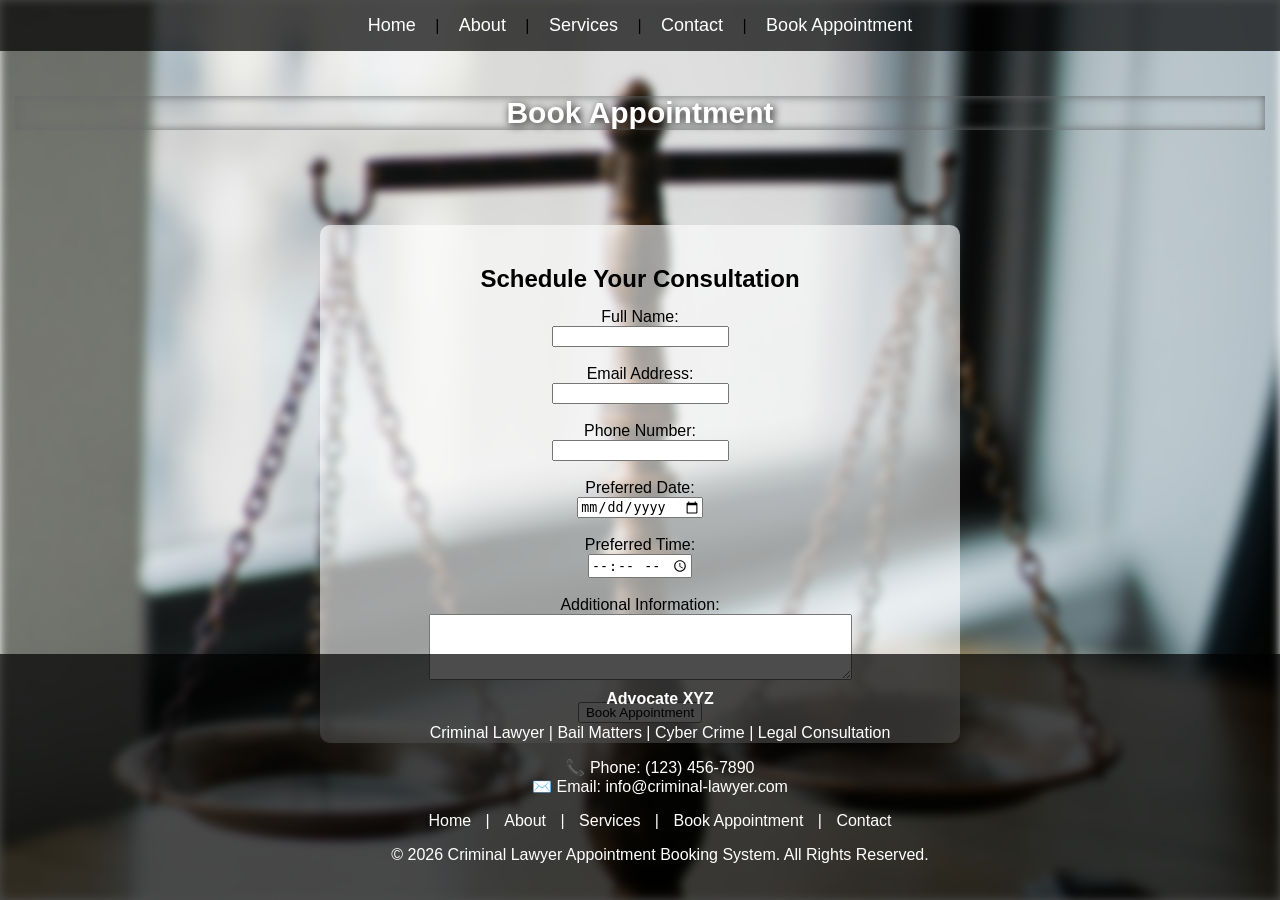
==== Frontend/appointment.html @ bfb2321a "All Files Added/" ====
<!DOCTYPE html>
<html lang="en">
<head>
    <meta charset="UTF-8">
    <meta name="viewport" content="width=device-width, initial-scale=1.0">
    <link rel="stylesheet" href="index.css">
    <title>Book Appointment</title>
</head>
<body>

    

    <div class="nav">
        <nav>
        <a href="index.html">Home</a> |
        <a href="about.html">About</a> |
        <a href="services.html">Services</a> |
        <a href="contact.html">Contact</a> |
        <a href="appointment.html">Book Appointment</a>
    </nav>
    </div>
    
    <div class="name">
        <p>Book Appointment</p>
    </div>

    <div class="info-section">
        <h2>Schedule Your Consultation</h2>
    <form action="#" method="post">
        <label for="name">Full Name:</label><br>
        <input type="text" id="name" name="name" required><br><br>

        <label for="email">Email Address:</label><br>
        <input type="email" id="email" name="email" required><br><br>

        <label for="phone">Phone Number:</label><br>
        <input type="tel" id="phone" name="phone" required><br><br>

        <label for="date">Preferred Date:</label><br>
        <input type="date" id="date" name="date" required><br><br>

        <label for="time">Preferred Time:</label><br>
        <input type="time" id="time" name="time" required><br><br>

        <label for="message">Additional Information:</label><br>
        <textarea id="message" name="message" rows="4" cols="50"></textarea><br><br>

        <input type="submit" value="Book Appointment">  
    </form>
    </div>
    
        <div class="footer">
            <footer>
            <p><strong>Advocate XYZ</strong></p>

            <p>
                Criminal Lawyer | Bail Matters | Cyber Crime | Legal Consultation
            </p>

            <p>
                📞 Phone:  (123) 456-7890<br>
                ✉️ Email: info@criminal-lawyer.com
            </p>

            <p>
                <a href="index.html">Home</a> |
                <a href="about.html">About</a> |
                <a href="services.html">Services</a> |
                <a href="appointment.html">Book Appointment</a> |
                <a href="contact.html">Contact</a>
            </p>

            <p>
                © 2026 Criminal Lawyer Appointment Booking System. All Rights Reserved.
            </p>
        </footer>
        </div>
        

</body>
</html>
---- Frontend/index.css ----
/* *{
    margin: 5px;
    padding: 8px;
    background-color:#273c75;
    font-family: 'Segoe UI', Tahoma, Geneva, Verdana, sans-serif;
    font-size: 20px;
    color: #fff;
}

.name{
    padding: 15px;
    text-align: center;
    border: 8px solid #40739e;
}
.name h1{
    color: white;
    font-size: 30px;
    box-shadow: inset 0 0 10px #40739e;
    text-shadow: 2px 2px 8px #000;
}

.nav-bar{
    text-align: center;
    padding: 10px;
    margin-bottom: 5px;
}

.nav-bar a{
    text-decoration: none;
    color: white;
    padding: 10px 20px;
    border: 2px solid #40739e;
    border-radius: 5px;
    transition: background-color 0.3s, color 0.3s;
}

.nav-bar a:hover{
    background-color: #40739e;
    color: #000;
    font-weight: bold;
}

.info-section{
    padding: 20px;
    border-top: 2px solid #40739e;

}

.info-section h2{
    text-align: center;
    text-decoration: underline;
    margin-bottom: 15px;
}

.info-section p{
    line-height: 1.6;
    text-align: justify;
}

.info-section a{
    text-decoration: none;
    font-weight: bold;
}

.img{
    width: 50px;
    height: 50px;
    border-radius: 20px;
}

.footer{
    text-align: center;
    padding: 15px;
    border-top: 2px solid #40739e;
    margin-top: 20px;
}

.footer p{
    font-size: 16px;
}

.footer a{
    text-decoration: none;
    color: #fff;
    font-weight: bold;
}

.footer a:hover{
    text-decoration: underline;
    color: #000;
}
 */


 body{
            margin: 0;
            padding: 0;
            box-sizing: border-box;
            font-family: Arial, sans-serif;
            position: relative;
            overflow-x: hidden;
            overflow-y: scroll;
            min-height: 100%;
        }

        /* Blurred background */
        body::before{
            content: "";
            position: fixed;
            top: 0;
            left: 0;
            width: 100%;
            height: 100%;
            background: url('bkg.jpg') no-repeat center center/cover;
            filter: blur(5px);   /* 👈 adjust blur level */
            z-index: -1;
        }

        .nav {
            background-color: rgba(0, 0, 0, 0.7);
            padding: 15px;
            text-align: center;
        }
        .nav a {
            color: white;
            text-decoration: none;
            margin: 0 15px;
            font-size: 18px;
        }
        .nav a:hover {
            text-decoration: underline;
            font-size: 20px;
            font-weight: bold;
        }

        .name{
            padding: 15px;
            text-align: center;
        }
        .name p{
            color: white;
            font-size: 30px;
            font-weight: bold;
            box-shadow: inset 0 0 10px #66686b;
            text-shadow: 2px 2px 8px #000;
        }

        .info-section {
            background-color: rgba(255, 255, 255, 0.6);
            margin: 50px auto;
            padding: 20px;
            max-width: 600px;
            border-radius: 10px;
            text-align: center;
        }
        .info-section h2 {
            margin-bottom: 15px;
        }
        .info-section p {
            font-size: 16px;
            line-height: 1.5;
        }
        .info-section a {
            color: blue;
            text-decoration: none;
            font-weight: bold;
        }
        .info-section a:hover {
            text-decoration: underline;
        }
        .footer {
            background-color: rgba(0, 0, 0, 0.7);
            color: white;
            text-align: center;
            padding: 20px;
            position: relative;
            bottom: 0;
            width: 100%;
            margin-top: 50px;
            position: fixed;
        }
        .footer a {
            color: white;
            text-decoration: none;
            margin: 0 10px;
        }
        .footer a:hover {
            text-decoration: underline;
        }
        


        @media (max-width: 600px) {
            .info-section {
                margin: 20px;
                padding: 15px;
            }
            .nav a {
                display: block;
                margin: 10px 0;
            }
            .footer p {
                font-size: 14px;
            }

        }
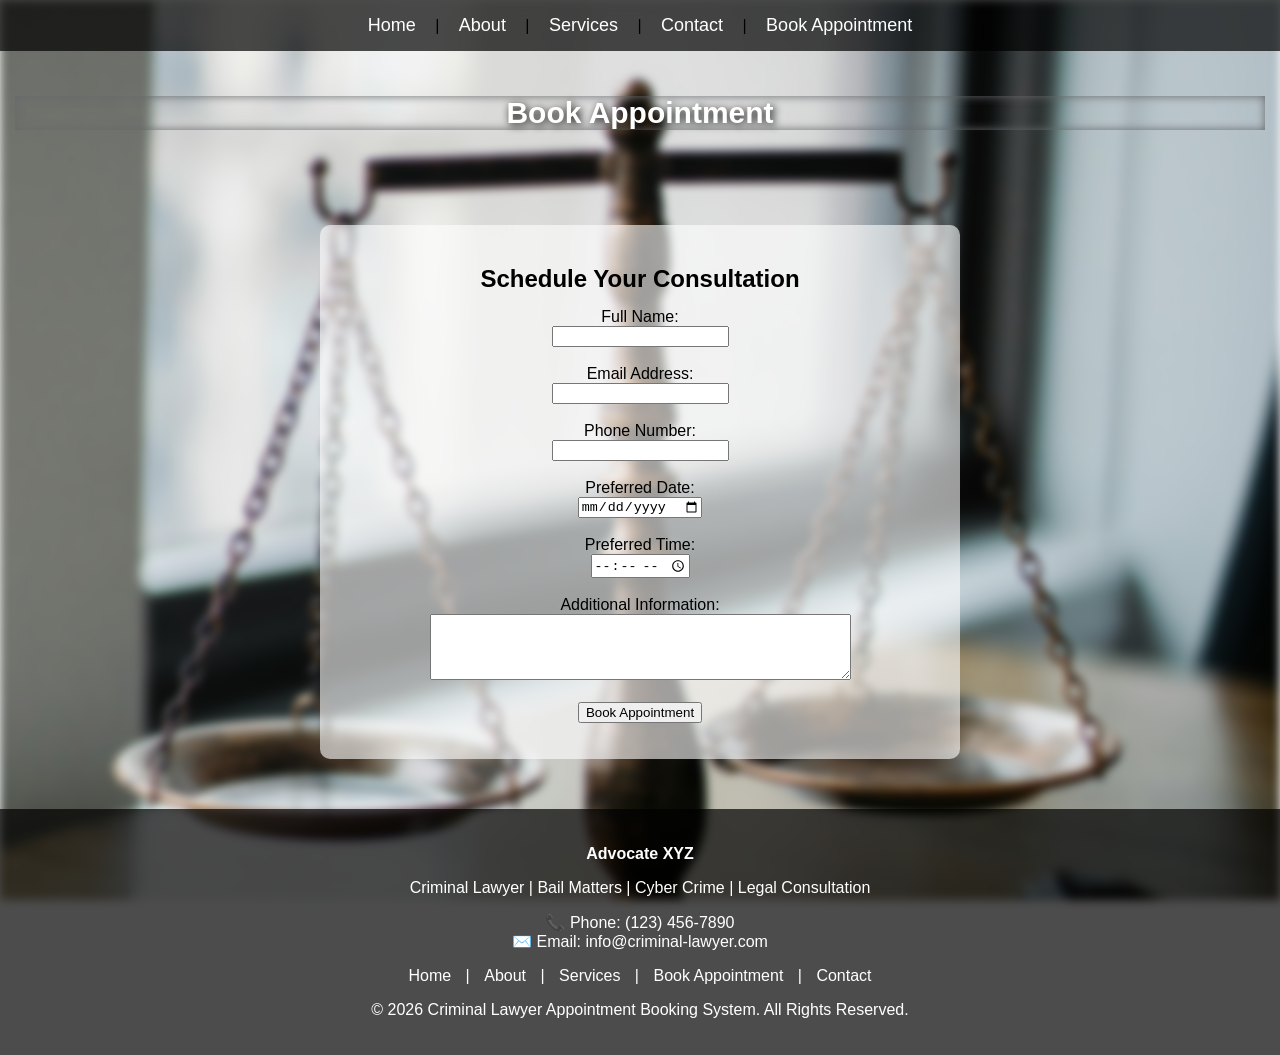
==== commit 72b8e6e8: "changes saved." ====
--- a/Frontend/appointment.html
+++ b/Frontend/appointment.html
@@ -26,7 +26,7 @@
 
     <div class="info-section">
         <h2>Schedule Your Consultation</h2>
-    <form action="#" method="post">
+    <form id="appointmentForm" >
         <label for="name">Full Name:</label><br>
         <input type="text" id="name" name="name" required><br><br>
 
@@ -47,6 +47,10 @@
 
         <input type="submit" value="Book Appointment">  
     </form>
+
+    <p id="statusMsg"></p>
+    <script src="appointment.js"></script>
+
     </div>
     
         <div class="footer">
--- a/Frontend/index.css
+++ b/Frontend/index.css
@@ -173,11 +173,12 @@
             color: white;
             text-align: center;
             padding: 20px;
+            bottom: 0;
             position: relative;
-            bottom: 0;
             width: 100%;
-            margin-top: 50px;
-            position: fixed;
+            margin-top: 40px;   /* space after white box */
+            padding: 20px 0;
+
         }
         .footer a {
             color: white;
